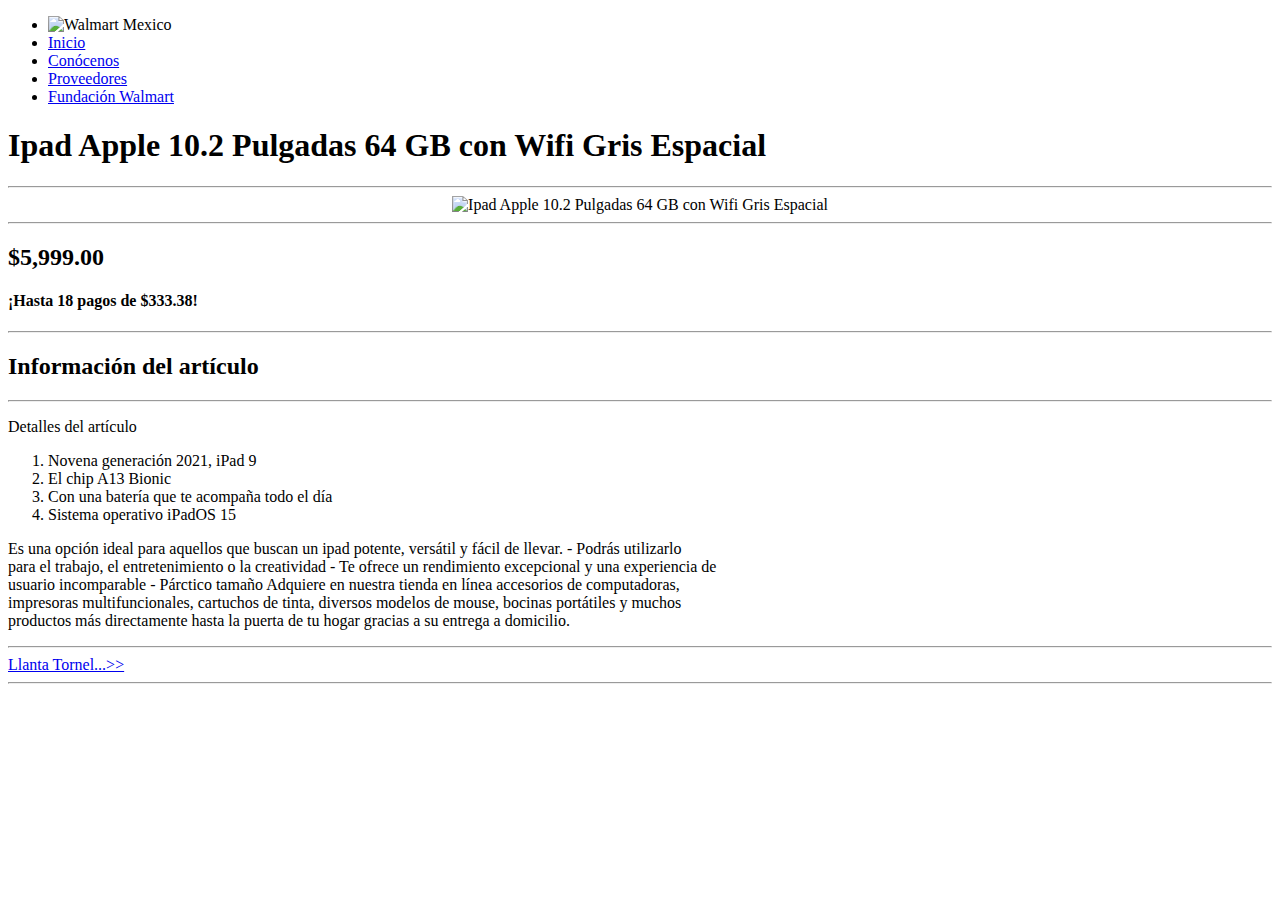
==== prod1.html @ 0dff0cee "gualmar" ====
<!DOCTYPE html>
<html lang="en">

<head>
    <meta charset="UTF-8">
    <meta name="viewport" content="width=device-width, initial-scale=1.0">
    <title>iPad </title>
    <link rel="stylesheet" href="/C1A2/CS/prodcss.css">
    
    <link rel="preconnect" href="https://fonts.googleapis.com">
    <link rel="preconnect" href="https://fonts.gstatic.com" crossorigin>
    <link href="https://fonts.googleapis.com/css2?family=Qwitcher+Grypen&display=swap" rel="stylesheet">
    <link rel="preconnect" href="https://fonts.googleapis.com">
    <link rel="preconnect" href="https://fonts.gstatic.com" crossorigin>
    <link href="https://fonts.googleapis.com/css2?family=Qwitcher+Grypen&family=Raleway:wght@600&display=swap"
        rel="stylesheet">
</head>

<body>

    <ul>
        <li><img src="https://i.postimg.cc/yxF0ZNKq/Emblem-Walmart.jpg" width="105" height="50" alt="Walmart Mexico">
        </li>
        <li> <a href="index.html">Inicio</a></li>
        <li> <a href="https://www.walmartmexico.com/conocenos">Conócenos</a></li>
        <li> <a href="https://www.walmartmexico.com/proveedores">Proveedores</a></li>
        <li> <a href="https://www.walmartmexico.com/responsabilidad-corporativa/fundacion-walmart">Fundación Walmart</a></li>
    </ul>

    <h1>Ipad Apple 10.2 Pulgadas 64 GB con Wifi Gris Espacial</h1>
    <hr>
    <center><img src="https://i.postimg.cc/3xTCTVGS/00019425251566l.jpg"
            alt="Ipad Apple 10.2 Pulgadas 64 GB con Wifi Gris Espacial"></a></center>
    <hr>
    <h2>$5,999.00</h2>
    <h4>¡Hasta <strong>18 pagos de $333.38!</strong></h4>
    <hr>
    <h2>Información del artículo</h2>
    <hr>
    <p>Detalles del artículo</p>

    <ol>

      <li>Novena generación 2021, iPad 9</li>
      <li>El chip A13 Bionic</li>
      <li>Con una batería que te acompaña todo el día</li>
      <li>Sistema operativo iPadOS 15</li>

    </ol>

    <p>Es una opción ideal para aquellos que buscan un ipad potente, versátil y fácil de llevar. - Podrás utilizarlo <br>
        para el trabajo, el entretenimiento o la creatividad - Te ofrece un rendimiento excepcional y una experiencia de <br>
        usuario incomparable - Párctico tamaño Adquiere en nuestra tienda en línea accesorios de computadoras,<br>
        impresoras multifuncionales, cartuchos de tinta, diversos modelos de mouse, bocinas portátiles y muchos <br>
        productos más directamente hasta la puerta de tu hogar gracias a su entrega a domicilio.</p> 
        <hr>
        <a href="prod2.html">Llanta Tornel...>></a> <br> <hr>
    
</body>

</html>
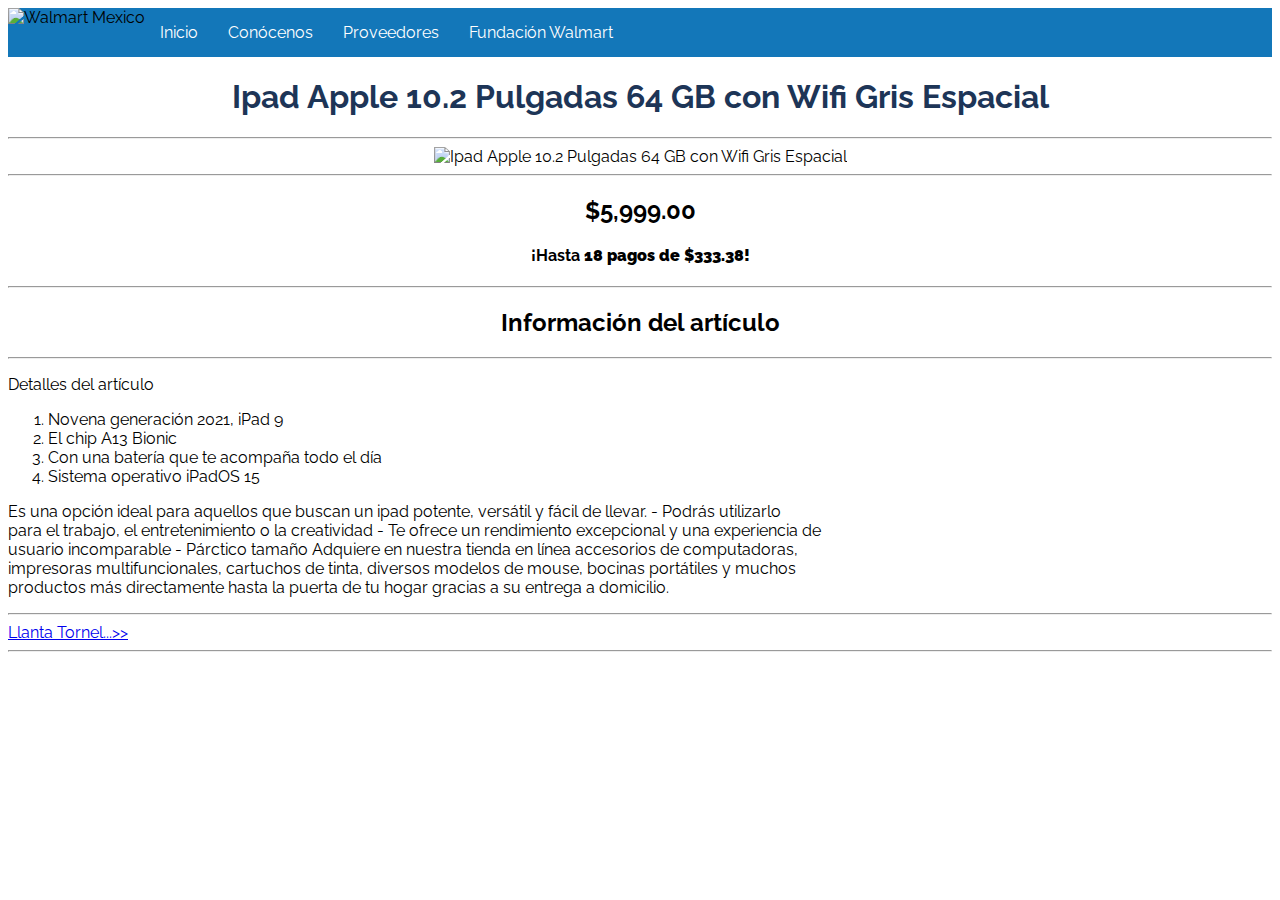
==== commit 2a4f6602: "fixed links" ====
--- a/prod1.html
+++ b/prod1.html
@@ -5,8 +5,8 @@
     <meta charset="UTF-8">
     <meta name="viewport" content="width=device-width, initial-scale=1.0">
     <title>iPad </title>
-    <link rel="stylesheet" href="/C1A2/CS/prodcss.css">
-    
+    <link rel="stylesheet" href="./CS/prodcss.css">
+
     <link rel="preconnect" href="https://fonts.googleapis.com">
     <link rel="preconnect" href="https://fonts.gstatic.com" crossorigin>
     <link href="https://fonts.googleapis.com/css2?family=Qwitcher+Grypen&display=swap" rel="stylesheet">
@@ -52,10 +52,10 @@
         para el trabajo, el entretenimiento o la creatividad - Te ofrece un rendimiento excepcional y una experiencia de <br>
         usuario incomparable - Párctico tamaño Adquiere en nuestra tienda en línea accesorios de computadoras,<br>
         impresoras multifuncionales, cartuchos de tinta, diversos modelos de mouse, bocinas portátiles y muchos <br>
-        productos más directamente hasta la puerta de tu hogar gracias a su entrega a domicilio.</p> 
+        productos más directamente hasta la puerta de tu hogar gracias a su entrega a domicilio.</p>
         <hr>
         <a href="prod2.html">Llanta Tornel...>></a> <br> <hr>
-    
+
 </body>
 
 </html>--- a/CS/prodcss.css
+++ b/CS/prodcss.css
@@ -0,0 +1,58 @@
+body{
+    background-color:rgb(255, 255, 255);
+    font-family: 'Raleway', sans-serif;
+}
+
+h1{
+    /*font-family: 'Qwitcher Grypen',cursive;*/
+    text-align: center;
+    
+    color: #1d3557;
+
+}
+h2{
+    text-align: center;
+}
+h3{
+    text-align: center;
+}
+h4{
+    text-align: center;
+}
+
+p{
+    text-align: justify;
+}
+ul{
+   
+    list-style-type: none;
+    background-color: #1377b9;
+    overflow: hidden;
+    margin: 0;
+    padding: 0;
+
+}
+
+ul li{
+    float:left;
+
+}
+ul li a{
+
+    display: block;
+    color:white;
+    text-align: center;
+    padding: 15px;
+    text-decoration: none;
+}
+ul li a:hover{
+    color:#1377b9;
+    background-color: #FCB61A;
+    
+}
+pre{
+    font-family: 'Raleway', sans-serif;
+}
+ol{
+    text-align: justify;
+}
